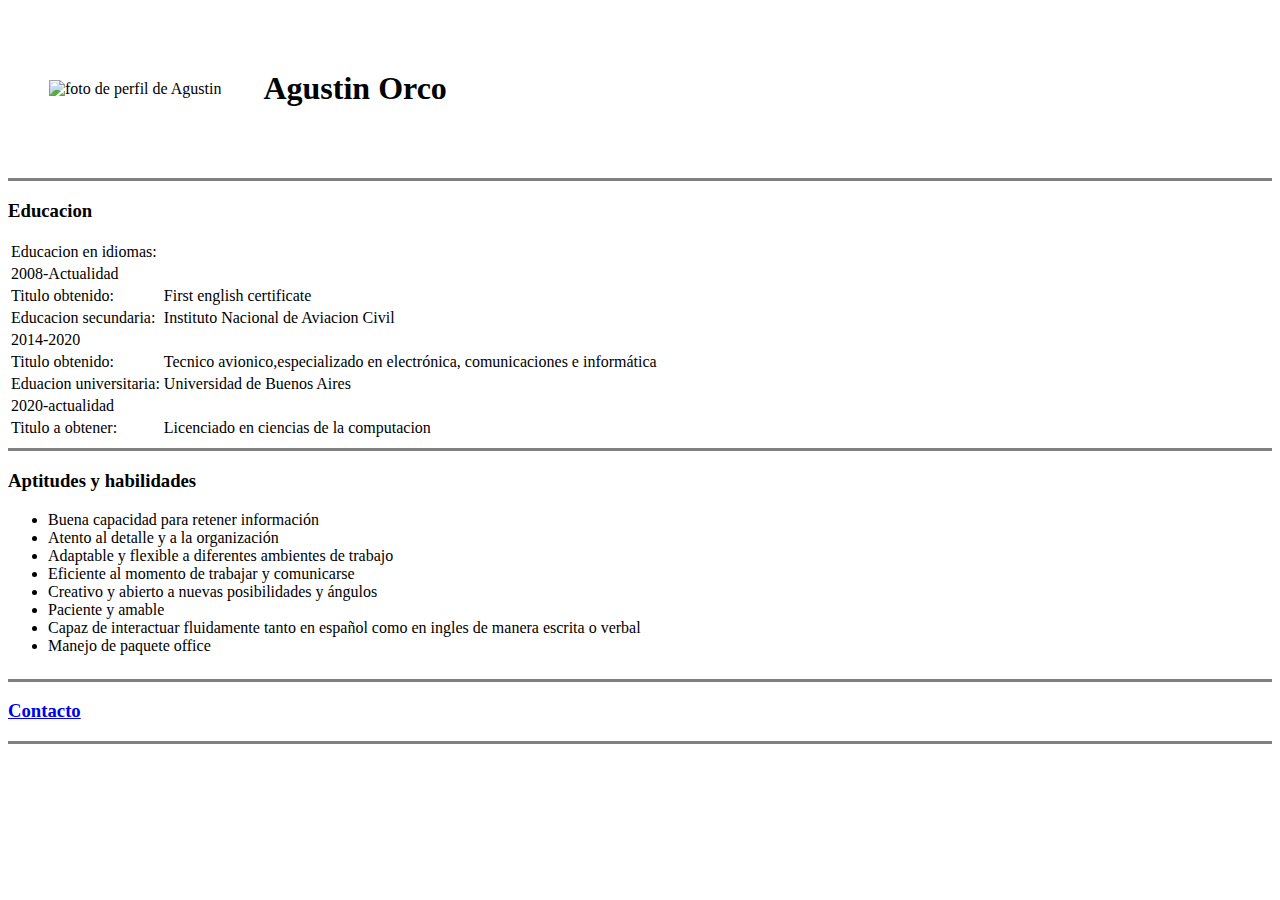
==== index.html @ eea6fb9e "Add files via upload" ====
<!DOCTYPE html>
<html lang="en">
  <head>
    <meta charset="UTF-8" />
    <meta http-equiv="X-UA-Compatible" content="IE=edge" />
    <meta name="viewport" content="width=device-width, initial-scale=1.0" />
    <title>CV de Agustin Orco</title>
  </head>
  <body>
    <table cellspacing="40">
      <tr>
        <td>
          <img src="" alt="foto de perfil de Agustin" />
        </td>
        <td>
          <h1>Agustin Orco</h1>
        </td>
      </tr>
    </table>
    <hr size="3" noshade="" />

    <table>
      <thead>
        <h3>Educacion</h3>
      </thead>
      <tbody>
        <tr>
          <td>Educacion en idiomas:</td>
        </tr>
        <tr>
          <td>2008-Actualidad</td>
        </tr>
        <tr>
          <td>Titulo obtenido:</td>
          <td>First english certificate</td>
        </tr>
        <tr>
          <td>Educacion secundaria:</td>
          <td>Instituto Nacional de Aviacion Civil</td>
        </tr>
        <tr>
          <td>2014-2020</td>
        </tr>
        <tr>
          <td>Titulo obtenido:</td>
          <td>
            Tecnico avionico,especializado en electrónica, comunicaciones e
            informática
          </td>
        </tr>
        <tr>
          <td>Eduacion universitaria:</td>
          <td>Universidad de Buenos Aires</td>
        </tr>
        <tr>
          <td>2020-actualidad</td>
        </tr>
        <tr>
          <td>Titulo a obtener:</td>
          <td>Licenciado en ciencias de la computacion</td>
        </tr>
      </tbody>
    </table>
    <hr size="3" noshade="" />
    <table>
      <thead>
        <h3>Aptitudes y habilidades</h3>
      </thead>
      <tbody>
        <ul>
          <li>Buena capacidad para retener información</li>
          <li>Atento al detalle y a la organización</li>
          <li>Adaptable y flexible a diferentes ambientes de trabajo</li>
          <li>Eficiente al momento de trabajar y comunicarse</li>
          <li>Creativo y abierto a nuevas posibilidades y ángulos</li>
          <li>Paciente y amable</li>
          <li>
            Capaz de interactuar fluidamente tanto en español como en ingles de
            manera escrita o verbal
          </li>
          <li>Manejo de paquete office</li>
        </ul>
      </tbody>
    </table>
    <hr size="3" noshade="" />
    <h3><a href="contacto.html">Contacto</a></h3>
    <hr size="3" noshade="" />
  </body>
</html>
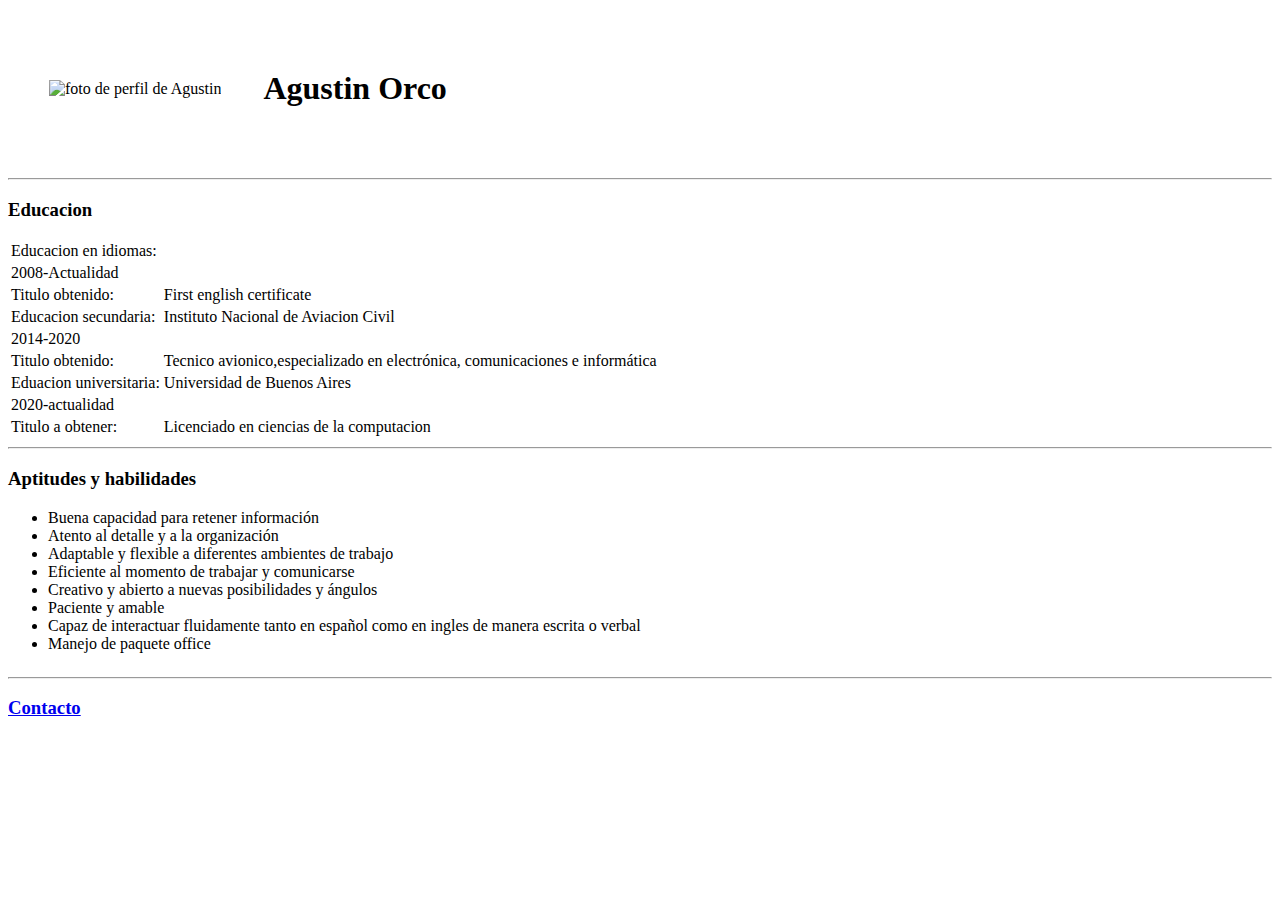
==== commit a9bcfa5c: "css added" ====
--- a/index.html
+++ b/index.html
@@ -5,6 +5,7 @@
     <meta http-equiv="X-UA-Compatible" content="IE=edge" />
     <meta name="viewport" content="width=device-width, initial-scale=1.0" />
     <title>CV de Agustin Orco</title>
+    <link rel="stylesheet" href="css/styles.css" />
   </head>
   <body>
     <table cellspacing="40">
@@ -17,7 +18,7 @@
         </td>
       </tr>
     </table>
-    <hr size="3" noshade="" />
+    <hr />
 
     <table>
       <thead>
@@ -61,7 +62,7 @@
         </tr>
       </tbody>
     </table>
-    <hr size="3" noshade="" />
+    <hr />
     <table>
       <thead>
         <h3>Aptitudes y habilidades</h3>
@@ -82,8 +83,7 @@
         </ul>
       </tbody>
     </table>
-    <hr size="3" noshade="" />
+    <hr />
     <h3><a href="contacto.html">Contacto</a></h3>
-    <hr size="3" noshade="" />
   </body>
 </html>
